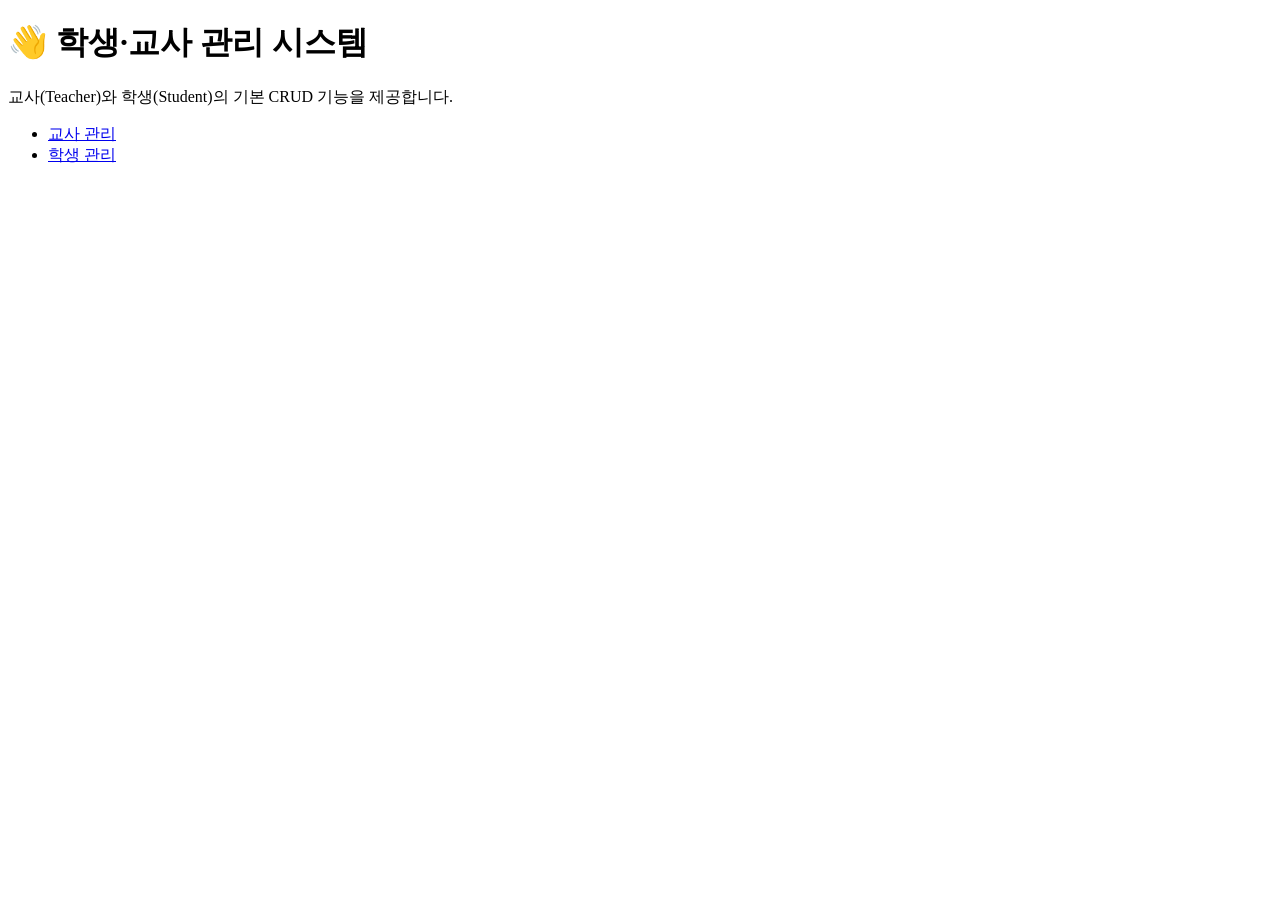
==== src/main/resources/templates/index.html @ 74c16855 "Teacher_D,Student_CRUD" ====
<!DOCTYPE html>
<html lang="ko" xmlns:th="http://www.thymeleaf.org">
<head>
    <meta charset="UTF-8">
    <title>프로젝트 소개</title>
    <link rel="stylesheet" th:href="@{/styles.css}"/>
</head>
<body>
    <h1>👋 학생·교사 관리 시스템</h1>
    <p>교사(Teacher)와 학생(Student)의 기본 CRUD 기능을 제공합니다.</p>
    <ul>
        <li>
            <a href="/teachers"> 교사 관리</a>
        </li>
        <li>
            <a href="/students"> 학생 관리</a>
        </li>
    </ul>
</body>
</html>
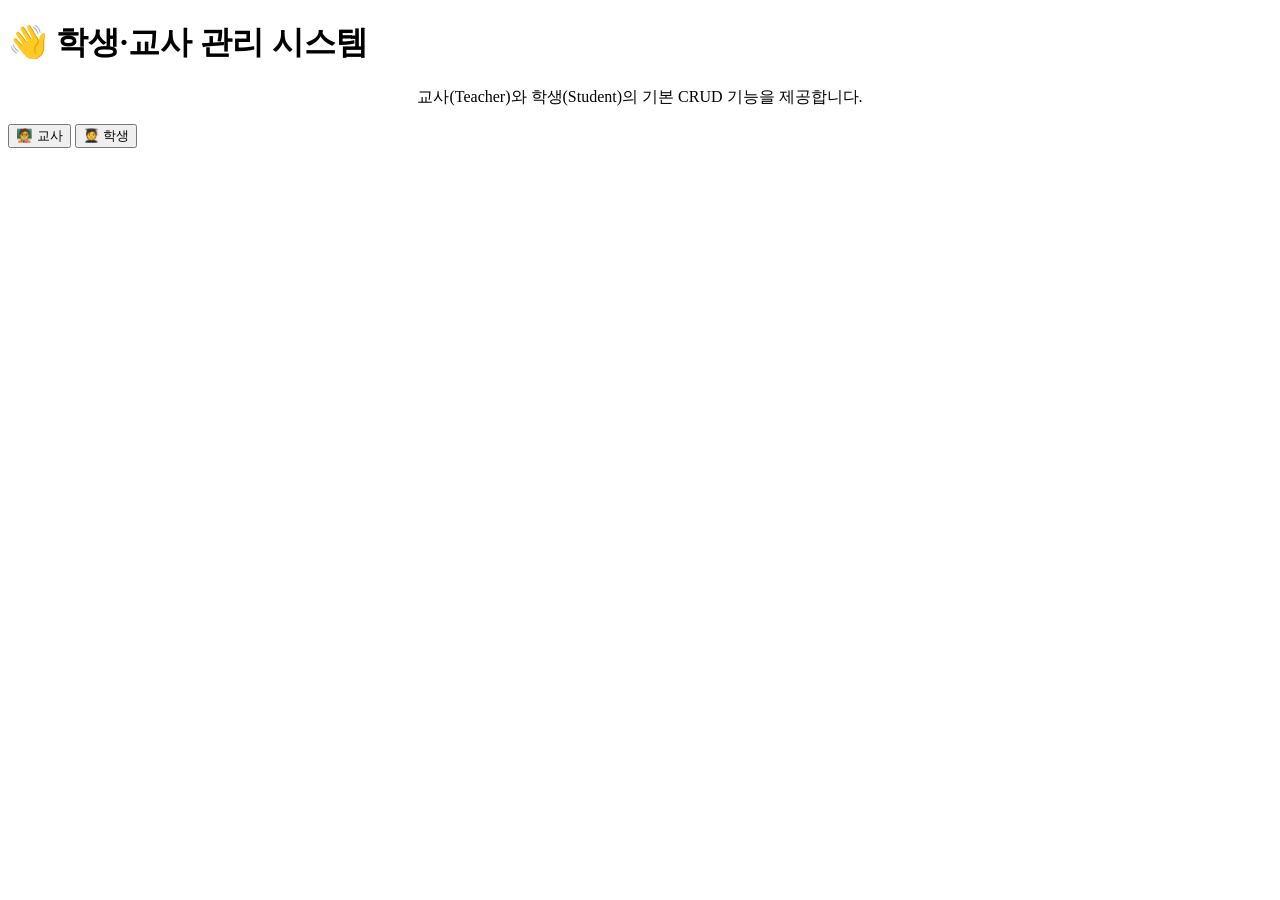
==== commit e807fb9a: "index_button" ====
--- a/src/main/resources/templates/index.html
+++ b/src/main/resources/templates/index.html
@@ -7,14 +7,10 @@
 </head>
 <body>
     <h1>👋 학생·교사 관리 시스템</h1>
-    <p>교사(Teacher)와 학생(Student)의 기본 CRUD 기능을 제공합니다.</p>
-    <ul>
-        <li>
-            <a href="/teachers"> 교사 관리</a>
-        </li>
-        <li>
-            <a href="/students"> 학생 관리</a>
-        </li>
-    </ul>
+    <p style="text-align: center;">교사(Teacher)와 학생(Student)의 기본 CRUD 기능을 제공합니다.</p>
+    <div class="button-container">
+        <button class="large-button" onclick="location.href='/teachers'">🧑‍🏫 교사</button>
+        <button class="large-button" onclick="location.href='/students'">🧑‍🎓 학생</button>
+    </div>
 </body>
 </html>
